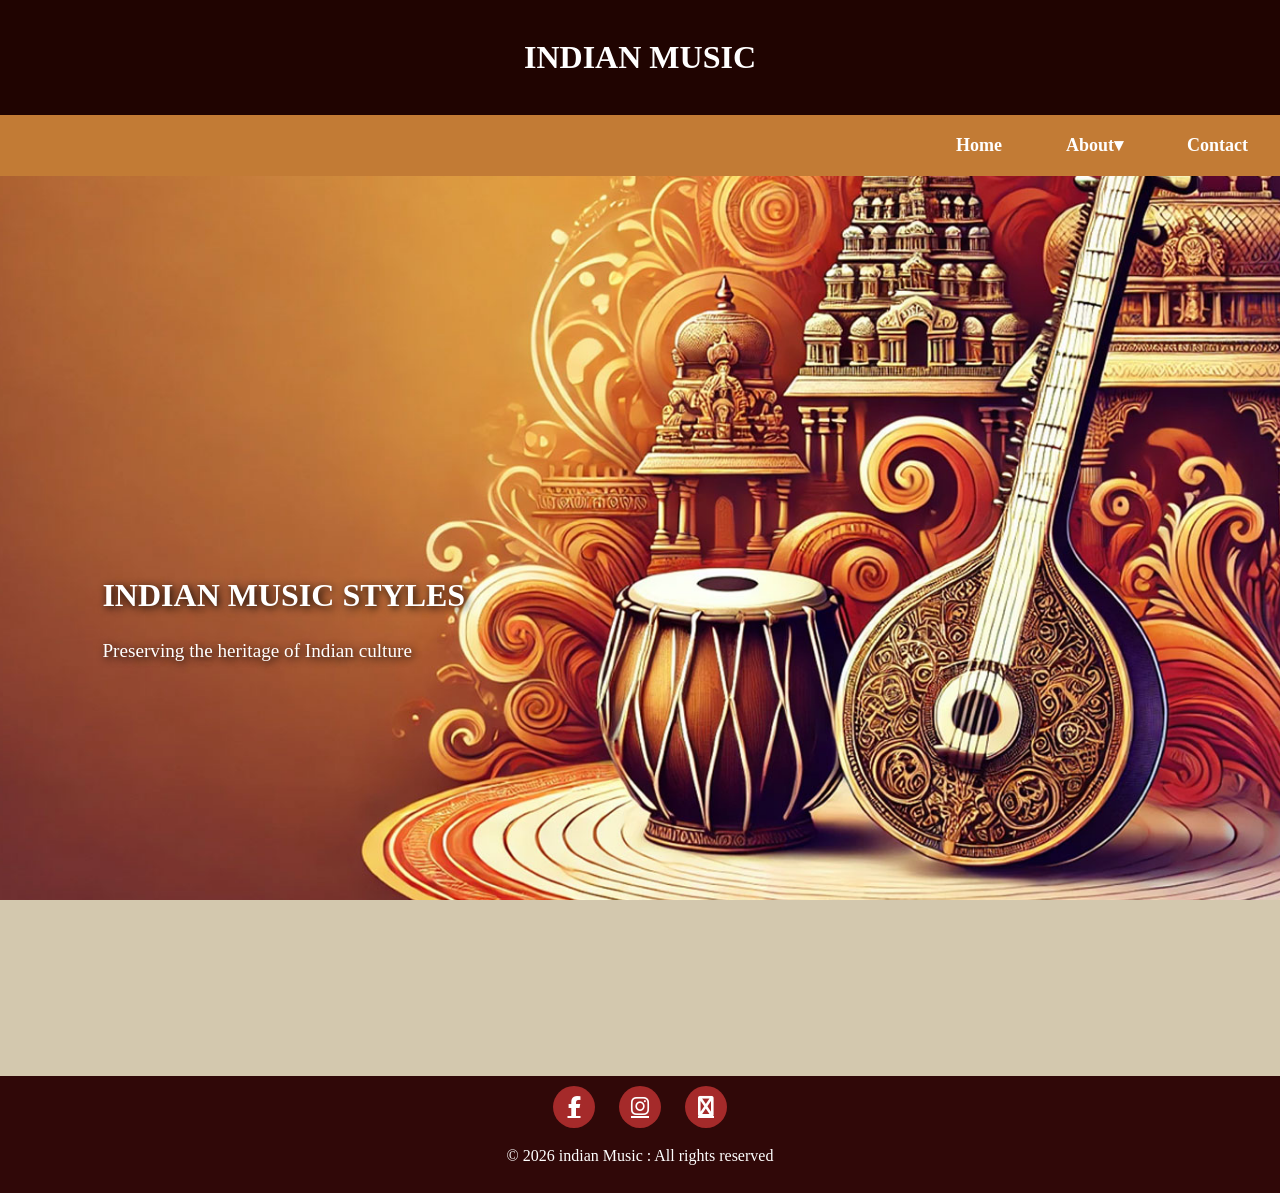
==== webdesign/index.html @ 41a28b1f "Webdesign assignment initial commit Webdesign assignment initial commit" ====
<!DOCTYPE html>
<html lang="en">
<head>
    <meta charset="UTF-8">
    <meta name="viewport" content="width=device-width, initial-scale=1.0">
    <title>Indian Music</title>
    <link rel="icon" href="images/favicon.ico"  type="image/x-icon" >
    <link rel="stylesheet" href="https://cdnjs.cloudflare.com/ajax/libs/font-awesome/6.5.1/css/all.min.css">
    <link rel="stylesheet" href="style.css">
</head>
<body>

    <!-- Header -->
        <header class="header">
            <h1>INDIAN MUSIC</h1>
        </header>

    <!-- Navigation -->
        <nav>
            <ul class="menu">
                <li><a href="index.html">Home</a></li>

                <li class="dropdown">
                    <a href="about.html">About▾</a>
                        <ul class="submenu">
                            <li><a href="hindustani.html">Hindustani</a></li>
                            <li><a href="carnatic.html">Carnatic</a></li>
                            <li><a href="other.html">Other</a></li>
            </ul>
               </li>
                <li><a href="contact.html">Contact</a></li>
            </ul>
        </nav>
    <!-- Main Content -->

        <section class="hero">
            <div class="overlay"></div>
            <div class="hero-content"> 
            <h2>INDIAN MUSIC STYLES</h2>
            <p>Preserving the heritage of Indian culture</p>
            </div>
        
      </section>  
    <!-- Footer -->
        <footer class="footer">
            <div class="footer-icons">
                <a href="https://www.facebook.com/groups/210262395744485" aria-label="Facebook">
                <i class="fab fa-facebook-f"></i>
                </a>
                <a href="https://www.instagram.com/indianmusicexperience/" aria-label="Instagram">
                <i class="fab fa-instagram"></i>
                </a>
                <a href="mailto:info@indianmusic.com" aria-label="Email">
                <i class="fab fa-envelope"></i>
                </a>          
            </div>
            <p class="footer-text"> © 2026 indian Music : All rights reserved</p>
        </footer>
        


</body>
</html>
---- webdesign/style.css ----
/* general styling */
   *{
        margin: 0;
        padding: 0;
        box-sizing: border-box;
    }

/* Body */
    body {
        line-height: 1.6;
        background-color:rgb(211, 200, 174);
        color: rgb(224, 222, 213);
        font-family: Georgia, "Times New Roman", serif;
    }

/* Header */
    header {
        background: #200401;
        color: #fff;
        h1{
        text-align: center;
        padding: 2rem 1rem;
        font-size: 2rem;
        font-family: Georgia, "Times New Roman", serif;
        }
    }

/* Navigation */
    nav {
        background:#c27b35;
    }

    .menu {
        list-style: none;
        display: flex;
        justify-content: right;
        align-items: right;
        font-size: 1.2rem;
    }

    .menu li {
        position: relative;
    }

    .menu > li {
        margin: 0 1rem;
    }

    .menu a {
        display: block;
        padding: 1rem;
        top: 100%;
        left: 0;
        color: white;
        text-decoration: none;
        font-weight: bold;
    }

    .menu a:hover {
        background: #5d3408;
    }
    .submenu {
        list-style: none;
        position: absolute;
        background: #b58350;
        min-width: 180px;
        display: none;
        z-index: 999;
    }

    .submenu li a {
        padding: 0.8rem 0.8rem;
        font-weight: normal;
    }

    .dropdown:hover .submenu {
        display: block;
    }

/* Home page */
    .hero {
        min-height: 100vh;
        background-image: url("images/hero-bg.jpg");
        background-position: center;
        background-size: cover;
        background-repeat: no-repeat;
        background-attachment: fixed;
        display: flex;
        align-items: center;
        position: relative;
    }

    .hero-content{
        position: relative;
        max-width: 700px;
        padding: 8%;
        align-items:left;
        bottom: 0;
    }
    .overlay {
        position: absolute;
        inset: 0;
  
     }
    .hero-content h2 {
        font-size: 2rem;
        color: white;
        margin-bottom: 1rem;
        text-shadow: 2px 2px 8px #000000;
    }
    .hero-content p {
        color: white;
        font-size: 1.2rem;
        text-shadow: 2px 2px 8px #000000;
    }

/* Main Content */
    main {
        padding: 2rem;
        max-width: 1100px;
        margin: auto;
   }

    

    h3  {
        font-size: 30px;
        background-color:#5d3408 ;
        color: antiquewhite;
        padding: 10px 5px 10px 5px;
        border-radius: 10px;
        line-height: 100%;
        text-indent: 10px;
        text-align:center;   
    }

    h4 {
        margin-bottom: 1rem;
        font-size: 1.5rem;
        color:#5d3408 ;
        background-color: antiquewhite;
        padding: 10px 5px 10px 5px;
        border-radius: 10px; 
        line-height: 100%;
        text-indent: 10px;
        text-align:left;
    }

    h5,h6{
       margin-bottom: 1rem;
       font-size: 1.2rem;
       color:#5d3408 ;
    }


    p{ 
       margin-top: 1rem;
       margin-bottom: 1rem;
       font-size:large; 
       color:#5d3408;
       line-height: 150%;
       text-align: justify;
    }

    li{
       margin-left: 20px;
       margin-bottom: 1rem;
       color:#5d3408 ;
       font-size: large;
    }



/* Cards */
    .cards {
       display: flex;
       gap: 1rem;
       flex-wrap: wrap;
    }

    .card {
       background: white;
       color: #200401;
       padding: 1rem;
       border-radius: 8px;
       flex: 1 1 250px;
       box-shadow: 0 2px 5px rgba(0,0,0,0.1);
    }
/* Responsive Tables */
   .responsive-table {
       background: white;
       color: #200401;  
       width: 100%;
       border-collapse: collapse;
    }

   .responsive-table th,
   .responsive-table td {
  border: 1px solid;
  padding: 10px;
}

/* Image Gallery */
    .gallery {
        display: flex;
        flex-wrap: wrap;
        gap:1rem;
        justify-content: center;
    }

    .gallery-item {
        position: relative;
        flex: 1 1 250px;
        max-width: calc(33.333% - 20px);
        overflow: hidden;
    }

    .gallery-item img {
        width: 70%;
        height: 70%;
        display: block;
        object-fit: cover;
    }

    .image-name {
        position:relative;
        bottom: 0;
        width: 70%;
        padding: 10px;
        text-align:center;
        color: #fff;
        background: rgb(63, 23, 3);
        font-size: 1rem;
    }
/* Contact Form */
    .form-container {
       max-width: 500px;
       margin: auto;
       background: #fff;
       padding: 25px;
       border-radius: 8px;
       box-shadow: 0 5px 15px rgba(0,0,0,0.1);
    }

    form h2 {
       text-align: center;
       margin-bottom: 20px;
    }

    .form-group {
        margin-bottom: 15px;
        color: #200401;
        }

    label {
        display: block;
        margin-bottom: 5px;
        font-weight: 600;
   }

    input,textarea {
       width: 100%;
       padding: 10px;
       border: 1px solid #5d3408;
       border-radius: 5px;
   }  

    input:focus,textarea:focus {
       outline: none;
       border-color: #5d3408;
    }

    button {
        width: 100%;
        padding: 12px;
        background: #5d3408;
        border: none;
        color: #fff;
        font-size: 16px;
        border-radius: 5px;
        cursor: pointer;
    }

    button:hover {
        background: #0056b3;
    }

/* Footer */
   .footer {
        background-color:rgb(48, 8, 8);
        padding: 0.6rem 0.4rem;
        height: 3%;
        margin: 0;
          }

    .footer-icons {
        display: flex;
        justify-content: center;
        gap: 1.5rem;
        margin-bottom: 1rem;
        }
    .footer-icons a {
        color: #fff;
        font-size: 1.3rem;
        width: 42px;
        height: 42px;
        border-radius: 50%;
        background-color:brown;
        display: flex;
        align-items: center;
        justify-content: center;
        transition: all 0.3s ease;
        }

    .footer-icons a:hover {
        background-color: #0d6efd;
        transform: translateY(-3px);
        }

    .footer-text {
        color: white;
        font-size: 1rem;
        text-align: center;
    }

/* video container */
    .video-container {
        display: flex;
        justify-content: center;
        padding: 20px; 
        overflow: hidden; 
    }


/* Responsive Design */

@media (max-width: 768px) {
    header h1 {
        font-size: 1.8rem;
    }

    nav ul {
        flex-direction: column;
    }

    main {
        padding: 1rem;
    }

    .menu {
        flex-direction: column;
    }

    .menu > li {
        width: 100%;
        text-align: center;
    }

    .submenu {
        position: static;
        display: none;
        width: 100%;
    }

    .dropdown:hover .submenu {
        display: block;
    }
    .responsive-table thead {
    display: none;
    }

  .responsive-table tr {
    display: block;
    margin-bottom: 15px;
    border: 1px solid;
    }

  .responsive-table td {
    display: flex;
    justify-content: space-between;
    padding: 10px;
    }

  .responsive-table td::before {
    content: attr(data-label);
    font-weight: bold;
  }
  @media (max-width: 480px) {
  .form-container {
    padding: 15px;
  }

  button {
    font-size: 14px;
  }
}
}
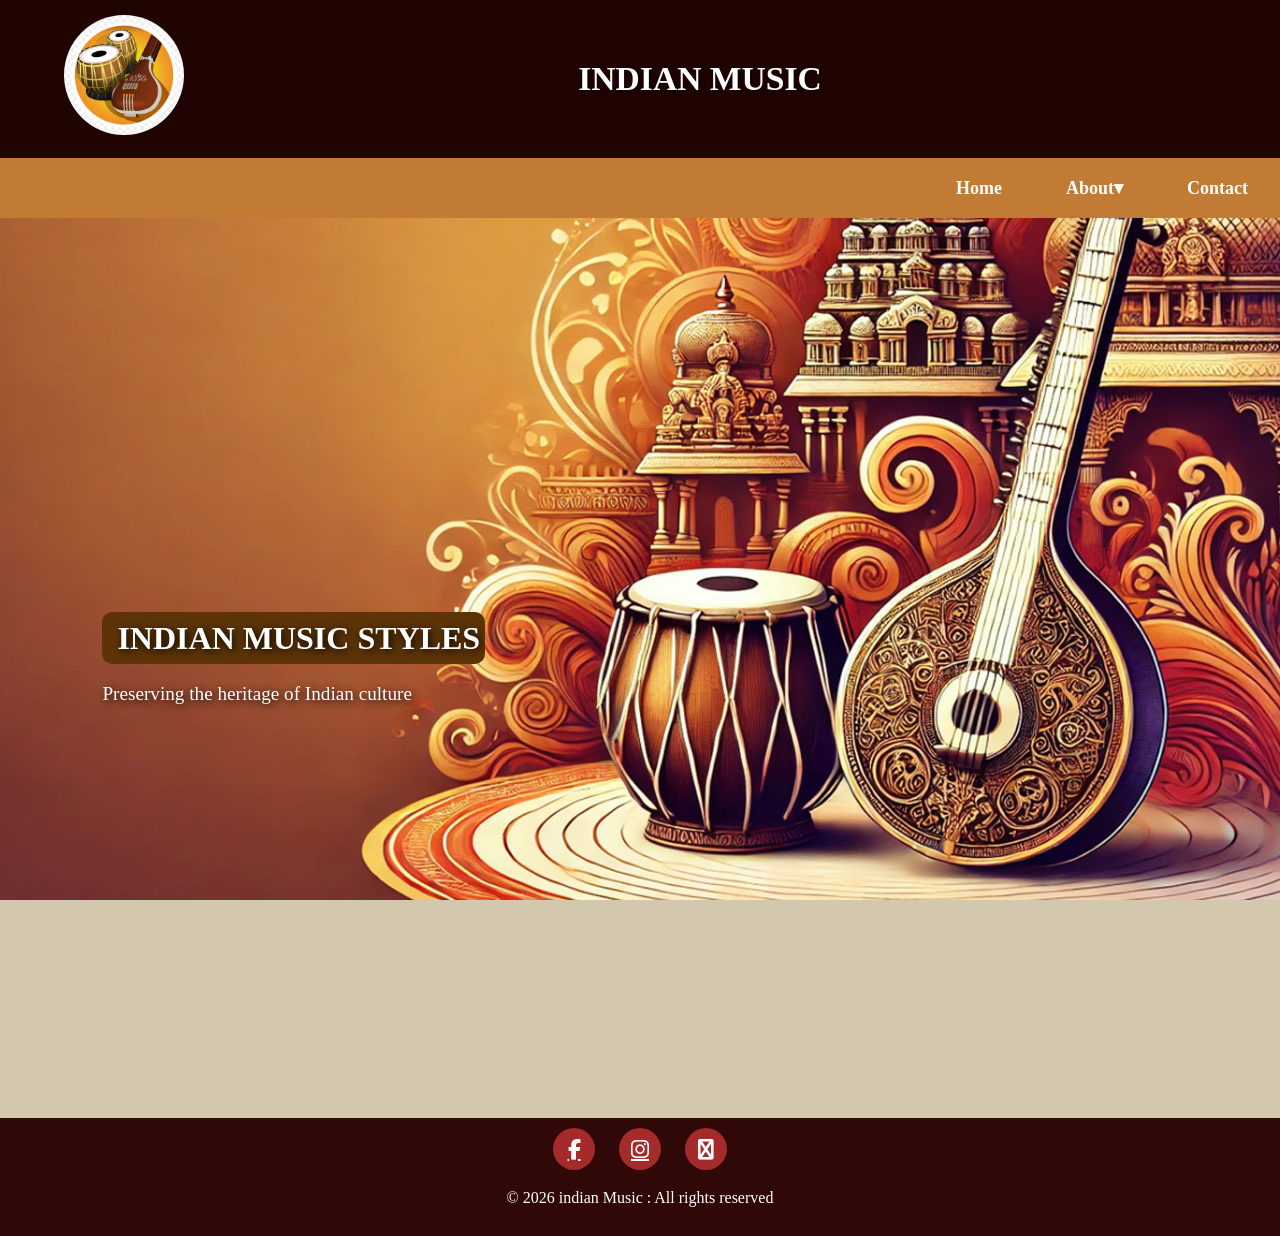
==== commit 8aa13f2d: "logo added on the header on all the pages" ====
--- a/webdesign/index.html
+++ b/webdesign/index.html
@@ -1,63 +1,65 @@
-<!DOCTYPE html>
-<html lang="en">
-<head>
-    <meta charset="UTF-8">
-    <meta name="viewport" content="width=device-width, initial-scale=1.0">
-    <title>Indian Music</title>
-    <link rel="icon" href="images/favicon.ico"  type="image/x-icon" >
-    <link rel="stylesheet" href="https://cdnjs.cloudflare.com/ajax/libs/font-awesome/6.5.1/css/all.min.css">
-    <link rel="stylesheet" href="style.css">
-</head>
-<body>
-
-    <!-- Header -->
-        <header class="header">
-            <h1>INDIAN MUSIC</h1>
-        </header>
-
-    <!-- Navigation -->
-        <nav>
-            <ul class="menu">
-                <li><a href="index.html">Home</a></li>
-
-                <li class="dropdown">
-                    <a href="about.html">About▾</a>
-                        <ul class="submenu">
-                            <li><a href="hindustani.html">Hindustani</a></li>
-                            <li><a href="carnatic.html">Carnatic</a></li>
-                            <li><a href="other.html">Other</a></li>
-            </ul>
-               </li>
-                <li><a href="contact.html">Contact</a></li>
-            </ul>
-        </nav>
-    <!-- Main Content -->
-
-        <section class="hero">
-            <div class="overlay"></div>
-            <div class="hero-content"> 
-            <h2>INDIAN MUSIC STYLES</h2>
-            <p>Preserving the heritage of Indian culture</p>
-            </div>
-        
-      </section>  
-    <!-- Footer -->
-        <footer class="footer">
-            <div class="footer-icons">
-                <a href="https://www.facebook.com/groups/210262395744485" aria-label="Facebook">
-                <i class="fab fa-facebook-f"></i>
-                </a>
-                <a href="https://www.instagram.com/indianmusicexperience/" aria-label="Instagram">
-                <i class="fab fa-instagram"></i>
-                </a>
-                <a href="mailto:info@indianmusic.com" aria-label="Email">
-                <i class="fab fa-envelope"></i>
-                </a>          
-            </div>
-            <p class="footer-text"> © 2026 indian Music : All rights reserved</p>
-        </footer>
-        
-
-
-</body>
-</html>
+<!DOCTYPE html>
+<html lang="en">
+<head>
+    <meta charset="UTF-8">
+    <meta name="viewport" content="width=device-width, initial-scale=1.0">
+    <title>Indian Music</title>
+    <link rel="icon" href="images/favicon.ico"  type="image/x-icon" >
+    <link rel="stylesheet" href="https://cdnjs.cloudflare.com/ajax/libs/font-awesome/6.5.1/css/all.min.css">
+    <link rel="stylesheet" href="style.css">
+</head>
+<body>
+    <!-- Header -->
+        <header class="header">      
+            <div class="logo">
+            <img src="images/logo.png" alt="Logo">
+            </div>
+            <h1>INDIAN MUSIC</h1>
+        </header>
+            
+    <!-- Navigation -->
+        <nav>
+            <ul class="menu">
+                <li><a href="index.html">Home</a></li>
+
+                <li class="dropdown">
+                    <a href="about.html">About▾</a>
+                        <ul class="submenu">
+                            <li><a href="hindustani.html">Hindustani</a></li>
+                            <li><a href="carnatic.html">Carnatic</a></li>
+                            <li><a href="other.html">Other</a></li>
+            </ul>
+               </li>
+                <li><a href="contact.html">Contact</a></li>
+            </ul>
+        </nav>
+    <!-- Main Content -->
+
+        <section class="hero">
+            <div class="overlay"></div>
+            <div class="hero-content"> 
+            <h2>INDIAN MUSIC STYLES</h2>
+            <p>Preserving the heritage of Indian culture</p>
+            </div>
+        
+      </section>  
+    <!-- Footer -->
+        <footer class="footer">
+            <div class="footer-icons">
+                <a href="https://www.facebook.com/groups/210262395744485" aria-label="Facebook">
+                <i class="fab fa-facebook-f"></i>
+                </a>
+                <a href="https://www.instagram.com/indianmusicexperience/" aria-label="Instagram">
+                <i class="fab fa-instagram"></i>
+                </a>
+                <a href="mailto:info@indianmusic.com" aria-label="Email">
+                <i class="fab fa-envelope"></i>
+                </a>          
+            </div>
+            <p class="footer-text"> © 2026 indian Music : All rights reserved</p>
+        </footer>
+        
+
+
+</body>
+</html>
--- a/webdesign/style.css
+++ b/webdesign/style.css
@@ -1,398 +1,424 @@
-
-/* general styling */
-   *{
-        margin: 0;
-        padding: 0;
-        box-sizing: border-box;
-    }
-
-/* Body */
-    body {
-        line-height: 1.6;
-        background-color:rgb(211, 200, 174);
-        color: rgb(224, 222, 213);
-        font-family: Georgia, "Times New Roman", serif;
-    }
-
-/* Header */
-    header {
-        background: #200401;
-        color: #fff;
-        h1{
-        text-align: center;
-        padding: 2rem 1rem;
-        font-size: 2rem;
-        font-family: Georgia, "Times New Roman", serif;
-        }
-    }
-
-/* Navigation */
-    nav {
-        background:#c27b35;
-    }
-
-    .menu {
-        list-style: none;
-        display: flex;
-        justify-content: right;
-        align-items: right;
-        font-size: 1.2rem;
-    }
-
-    .menu li {
-        position: relative;
-    }
-
-    .menu > li {
-        margin: 0 1rem;
-    }
-
-    .menu a {
-        display: block;
-        padding: 1rem;
-        top: 100%;
-        left: 0;
-        color: white;
-        text-decoration: none;
-        font-weight: bold;
-    }
-
-    .menu a:hover {
-        background: #5d3408;
-    }
-    .submenu {
-        list-style: none;
-        position: absolute;
-        background: #b58350;
-        min-width: 180px;
-        display: none;
-        z-index: 999;
-    }
-
-    .submenu li a {
-        padding: 0.8rem 0.8rem;
-        font-weight: normal;
-    }
-
-    .dropdown:hover .submenu {
-        display: block;
-    }
-
-/* Home page */
-    .hero {
-        min-height: 100vh;
-        background-image: url("images/hero-bg.jpg");
-        background-position: center;
-        background-size: cover;
-        background-repeat: no-repeat;
-        background-attachment: fixed;
-        display: flex;
-        align-items: center;
-        position: relative;
-    }
-
-    .hero-content{
-        position: relative;
-        max-width: 700px;
-        padding: 8%;
-        align-items:left;
-        bottom: 0;
-    }
-    .overlay {
-        position: absolute;
-        inset: 0;
-  
-     }
-    .hero-content h2 {
-        font-size: 2rem;
-        color: white;
-        margin-bottom: 1rem;
-        text-shadow: 2px 2px 8px #000000;
-    }
-    .hero-content p {
-        color: white;
-        font-size: 1.2rem;
-        text-shadow: 2px 2px 8px #000000;
-    }
-
-/* Main Content */
-    main {
-        padding: 2rem;
-        max-width: 1100px;
-        margin: auto;
-   }
-
-    
-
-    h3  {
-        font-size: 30px;
-        background-color:#5d3408 ;
-        color: antiquewhite;
-        padding: 10px 5px 10px 5px;
-        border-radius: 10px;
-        line-height: 100%;
-        text-indent: 10px;
-        text-align:center;   
-    }
-
-    h4 {
-        margin-bottom: 1rem;
-        font-size: 1.5rem;
-        color:#5d3408 ;
-        background-color: antiquewhite;
-        padding: 10px 5px 10px 5px;
-        border-radius: 10px; 
-        line-height: 100%;
-        text-indent: 10px;
-        text-align:left;
-    }
-
-    h5,h6{
-       margin-bottom: 1rem;
-       font-size: 1.2rem;
-       color:#5d3408 ;
-    }
-
-
-    p{ 
-       margin-top: 1rem;
-       margin-bottom: 1rem;
-       font-size:large; 
-       color:#5d3408;
-       line-height: 150%;
-       text-align: justify;
-    }
-
-    li{
-       margin-left: 20px;
-       margin-bottom: 1rem;
-       color:#5d3408 ;
-       font-size: large;
-    }
-
-
-
-/* Cards */
-    .cards {
-       display: flex;
-       gap: 1rem;
-       flex-wrap: wrap;
-    }
-
-    .card {
-       background: white;
-       color: #200401;
-       padding: 1rem;
-       border-radius: 8px;
-       flex: 1 1 250px;
-       box-shadow: 0 2px 5px rgba(0,0,0,0.1);
-    }
-/* Responsive Tables */
-   .responsive-table {
-       background: white;
-       color: #200401;  
-       width: 100%;
-       border-collapse: collapse;
-    }
-
-   .responsive-table th,
-   .responsive-table td {
-  border: 1px solid;
-  padding: 10px;
-}
-
-/* Image Gallery */
-    .gallery {
-        display: flex;
-        flex-wrap: wrap;
-        gap:1rem;
-        justify-content: center;
-    }
-
-    .gallery-item {
-        position: relative;
-        flex: 1 1 250px;
-        max-width: calc(33.333% - 20px);
-        overflow: hidden;
-    }
-
-    .gallery-item img {
-        width: 70%;
-        height: 70%;
-        display: block;
-        object-fit: cover;
-    }
-
-    .image-name {
-        position:relative;
-        bottom: 0;
-        width: 70%;
-        padding: 10px;
-        text-align:center;
-        color: #fff;
-        background: rgb(63, 23, 3);
-        font-size: 1rem;
-    }
-/* Contact Form */
-    .form-container {
-       max-width: 500px;
-       margin: auto;
-       background: #fff;
-       padding: 25px;
-       border-radius: 8px;
-       box-shadow: 0 5px 15px rgba(0,0,0,0.1);
-    }
-
-    form h2 {
-       text-align: center;
-       margin-bottom: 20px;
-    }
-
-    .form-group {
-        margin-bottom: 15px;
-        color: #200401;
-        }
-
-    label {
-        display: block;
-        margin-bottom: 5px;
-        font-weight: 600;
-   }
-
-    input,textarea {
-       width: 100%;
-       padding: 10px;
-       border: 1px solid #5d3408;
-       border-radius: 5px;
-   }  
-
-    input:focus,textarea:focus {
-       outline: none;
-       border-color: #5d3408;
-    }
-
-    button {
-        width: 100%;
-        padding: 12px;
-        background: #5d3408;
-        border: none;
-        color: #fff;
-        font-size: 16px;
-        border-radius: 5px;
-        cursor: pointer;
-    }
-
-    button:hover {
-        background: #0056b3;
-    }
-
-/* Footer */
-   .footer {
-        background-color:rgb(48, 8, 8);
-        padding: 0.6rem 0.4rem;
-        height: 3%;
-        margin: 0;
-          }
-
-    .footer-icons {
-        display: flex;
-        justify-content: center;
-        gap: 1.5rem;
-        margin-bottom: 1rem;
-        }
-    .footer-icons a {
-        color: #fff;
-        font-size: 1.3rem;
-        width: 42px;
-        height: 42px;
-        border-radius: 50%;
-        background-color:brown;
-        display: flex;
-        align-items: center;
-        justify-content: center;
-        transition: all 0.3s ease;
-        }
-
-    .footer-icons a:hover {
-        background-color: #0d6efd;
-        transform: translateY(-3px);
-        }
-
-    .footer-text {
-        color: white;
-        font-size: 1rem;
-        text-align: center;
-    }
-
-/* video container */
-    .video-container {
-        display: flex;
-        justify-content: center;
-        padding: 20px; 
-        overflow: hidden; 
-    }
-
-
-/* Responsive Design */
-
-@media (max-width: 768px) {
-    header h1 {
-        font-size: 1.8rem;
-    }
-
-    nav ul {
-        flex-direction: column;
-    }
-
-    main {
-        padding: 1rem;
-    }
-
-    .menu {
-        flex-direction: column;
-    }
-
-    .menu > li {
-        width: 100%;
-        text-align: center;
-    }
-
-    .submenu {
-        position: static;
-        display: none;
-        width: 100%;
-    }
-
-    .dropdown:hover .submenu {
-        display: block;
-    }
-    .responsive-table thead {
-    display: none;
-    }
-
-  .responsive-table tr {
-    display: block;
-    margin-bottom: 15px;
-    border: 1px solid;
-    }
-
-  .responsive-table td {
-    display: flex;
-    justify-content: space-between;
-    padding: 10px;
-    }
-
-  .responsive-table td::before {
-    content: attr(data-label);
-    font-weight: bold;
-  }
-  @media (max-width: 480px) {
-  .form-container {
-    padding: 15px;
-  }
-
-  button {
-    font-size: 14px;
-  }
-}
+
+/* general styling */
+   *{
+        margin: 0;
+        padding: 0;
+        box-sizing: border-box;
+    }
+
+/* Body */
+    body {
+        line-height: 1.6;
+        background-color:rgb(211, 200, 174);
+        color: rgb(224, 222, 213);
+        font-family: Georgia, "Times New Roman", serif;
+    }
+
+/* Header */
+    .header {
+    display: flex;
+    align-items: center;
+    background-color: #200401;
+    padding: 15px 5%;
+    min-height: 100px;
+}
+.logo img {
+    width: 120px;
+    height: 120px;
+    border-radius: 50%;
+    object-fit: cover;
+}.header h1 {
+    flex: 1;
+    text-align: center;
+
+    font-size: 2.1rem;
+    font-family: Georgia, "Times New Roman", serif;
+    color: white; /* Change based on your image */
+    text-shadow: 2px 2px 5px rgba(0,0,0,0.5);
+    padding: 20px;
+    margin: 0;
+}
+
+
+
+/* h1{
+    text-align: center;
+    padding: 2rem 1rem;
+    font-size: 2.1rem;
+    font-family: Georgia, "Times New Roman", serif;
+    }
+
+/* Navigation */
+    nav {
+        background:#c27b35;
+    }
+
+    .menu {
+        list-style: none;
+        display: flex;
+        justify-content: right;
+        align-items: right;
+        font-size: 1.2rem;
+    }
+
+    .menu li {
+        position: relative;
+    }
+
+    .menu > li {
+        margin: 0 1rem;
+    }
+
+    .menu a {
+        display: block;
+        padding: 1rem;
+        top: 100%;
+        left: 0;
+        color: white;
+        text-decoration: none;
+        font-weight: bold;
+    }
+
+    .menu a:hover {
+        background: #5d3408;
+    }
+    .submenu {
+        list-style: none;
+        position: absolute;
+        background: #b58350;
+        min-width: 180px;
+        display: none;
+        z-index: 999;
+    }
+
+    .submenu li a {
+        padding: 0.8rem 0.8rem;
+        font-weight: normal;
+    }
+
+    .dropdown:hover .submenu {
+        display: block;
+    }
+
+/* Home page */
+    .hero {
+        min-height: 100vh;
+        background-image: url("images/hero-bg.jpg");
+        background-position: center;
+        background-size: cover;
+        background-repeat: no-repeat;
+        background-attachment: fixed;
+        display: flex;
+        align-items: center;
+        position: relative;
+    }
+
+    .hero-content{
+        position: relative;
+        max-width: 700px;
+        padding: 8%;
+        align-items:left;
+        bottom: 0;
+    }
+    .overlay {
+        position: absolute;
+        inset: 0;
+  
+     }
+    .hero-content h2 {
+        font-size: 2rem;
+        color: white;
+        margin-bottom: 1rem;
+        text-shadow: 2px 2px 8px #000000;
+    }
+    .hero-content p {
+        color: white;
+        font-size: 1.2rem;
+        text-shadow: 2px 2px 8px #000000;
+    }
+
+/* Main Content */
+    main {
+        padding: 2rem;
+        max-width: 1100px;
+        margin: auto;
+   }
+
+    
+
+    h2  {
+        font-size: 30px;
+        background-color:#5d3408 ;
+        color: antiquewhite;
+        padding: 10px 5px 10px 5px;
+        border-radius: 10px;
+        line-height: 100%;
+        text-indent: 10px;
+        text-align:center;   
+    }
+
+    h3 {
+        margin-bottom: 1rem;
+        font-size: 1.5rem;
+        color:#5d3408 ;
+        background-color: antiquewhite;
+        padding: 10px 5px 10px 5px;
+        border-radius: 10px; 
+        line-height: 100%;
+        text-indent: 10px;
+        text-align:left;
+    }
+    h4 {margin-bottom: 1rem;
+       font-size: 1.2rem;
+       color:#5d3408 ; 
+       
+        }
+    h5{
+       margin-bottom: 1rem;
+       font-size: 1rem;
+       color:#5d3408 ;
+    }
+
+
+    p{ 
+       margin-top: 1rem;
+       margin-bottom: 1rem;
+       font-size:large; 
+       color:#5d3408;
+       line-height: 150%;
+       text-align: justify;
+    }
+
+    li{
+       margin-left: 20px;
+       margin-bottom: 1rem;
+       color:#5d3408 ;
+       font-size: large;
+    }
+
+
+
+/* Cards */
+    .cards {
+       display: flex;
+       gap: 1rem;
+       flex-wrap: wrap;
+    }
+
+    .card {
+       background: white;
+       color: #200401;
+       padding: 1rem;
+       border-radius: 8px;
+       flex: 1 1 250px;
+       box-shadow: 0 2px 5px rgba(0,0,0,0.1);
+    }
+/* Responsive Tables */
+   .responsive-table {
+       background: white;
+       color: #200401;  
+       width: 100%;
+       border-collapse: collapse;
+    }
+
+   .responsive-table th,
+   .responsive-table td {
+  border: 1px solid;
+  padding: 10px;
+}
+
+/* Image Gallery */
+    .gallery {
+        display: flex;
+        flex-wrap: wrap;
+        gap:1rem;
+        justify-content: center;
+    }
+
+    .gallery-item {
+        position: relative;
+        flex: 1 1 250px;
+        max-width: calc(33.333% - 20px);
+        overflow: hidden;
+    }
+
+    .gallery-item img {
+        width: 70%;
+        height: 70%;
+        display: block;
+        object-fit: cover;
+    }
+
+    .image-name {
+        position:relative;
+        bottom: 0;
+        width: 70%;
+        padding: 10px;
+        text-align:center;
+        color: #fff;
+        background: rgb(63, 23, 3);
+        font-size: 1rem;
+    }
+/* Contact Form */
+    .form-container {
+       max-width: 500px;
+       margin: auto;
+       background: #fff;
+       padding: 25px;
+       border-radius: 8px;
+       box-shadow: 0 5px 15px rgba(0,0,0,0.1);
+    }
+
+    form h2 {
+       text-align: center;
+       margin-bottom: 20px;
+    }
+
+    .form-group {
+        margin-bottom: 15px;
+        color: #200401;
+        }
+
+    label {
+        display: block;
+        margin-bottom: 5px;
+        font-weight: 600;
+   }
+
+    input,textarea {
+       width: 100%;
+       padding: 10px;
+       border: 1px solid #5d3408;
+       border-radius: 5px;
+   }  
+
+    input:focus,textarea:focus {
+       outline: none;
+       border-color: #5d3408;
+    }
+
+    button {
+        width: 100%;
+        padding: 12px;
+        background: #5d3408;
+        border: none;
+        color: #fff;
+        font-size: 16px;
+        border-radius: 5px;
+        cursor: pointer;
+    }
+
+    button:hover {
+        background: #0056b3;
+    }
+
+/* Footer */
+   .footer {
+        background-color:rgb(48, 8, 8);
+        padding: 0.6rem 0.4rem;
+        height: 3%;
+        margin: 0;
+          }
+
+    .footer-icons {
+        display: flex;
+        justify-content: center;
+        gap: 1.5rem;
+        margin-bottom: 1rem;
+        }
+    .footer-icons a {
+        color: #fff;
+        font-size: 1.3rem;
+        width: 42px;
+        height: 42px;
+        border-radius: 50%;
+        background-color:brown;
+        display: flex;
+        align-items: center;
+        justify-content: center;
+        transition: all 0.3s ease;
+        }
+
+    .footer-icons a:hover {
+        background-color: #0d6efd;
+        transform: translateY(-3px);
+        }
+
+    .footer-text {
+        color: white;
+        font-size: 1rem;
+        text-align: center;
+    }
+
+/* video container */
+    .video-container {
+        display: flex;
+        justify-content: center;
+        padding: 20px; 
+        overflow: hidden; 
+    }
+
+
+/* Responsive Design */
+
+@media (max-width: 768px) {
+    header h1 {
+        font-size: 1.8rem;
+    }
+
+    nav ul {
+        flex-direction: column;
+    }
+
+    main {
+        padding: 1rem;
+    }
+
+    .menu {
+        flex-direction: column;
+    }
+
+    .menu > li {
+        width: 100%;
+        text-align: center;
+    }
+
+    .submenu {
+        position: static;
+        display: none;
+        width: 100%;
+    }
+
+    .dropdown:hover .submenu {
+        display: block;
+    }
+    .responsive-table thead {
+    display: none;
+    }
+
+  .responsive-table tr {
+    display: block;
+    margin-bottom: 15px;
+    border: 1px solid;
+    }
+
+  .responsive-table td {
+    display: flex;
+    justify-content: space-between;
+    padding: 10px;
+    }
+
+  .responsive-table td::before {
+    content: attr(data-label);
+    font-weight: bold;
+  }
+  @media (max-width: 480px) {
+  .form-container {
+    padding: 15px;
+  }
+
+  button {
+    font-size: 14px;
+  }
+}
 }
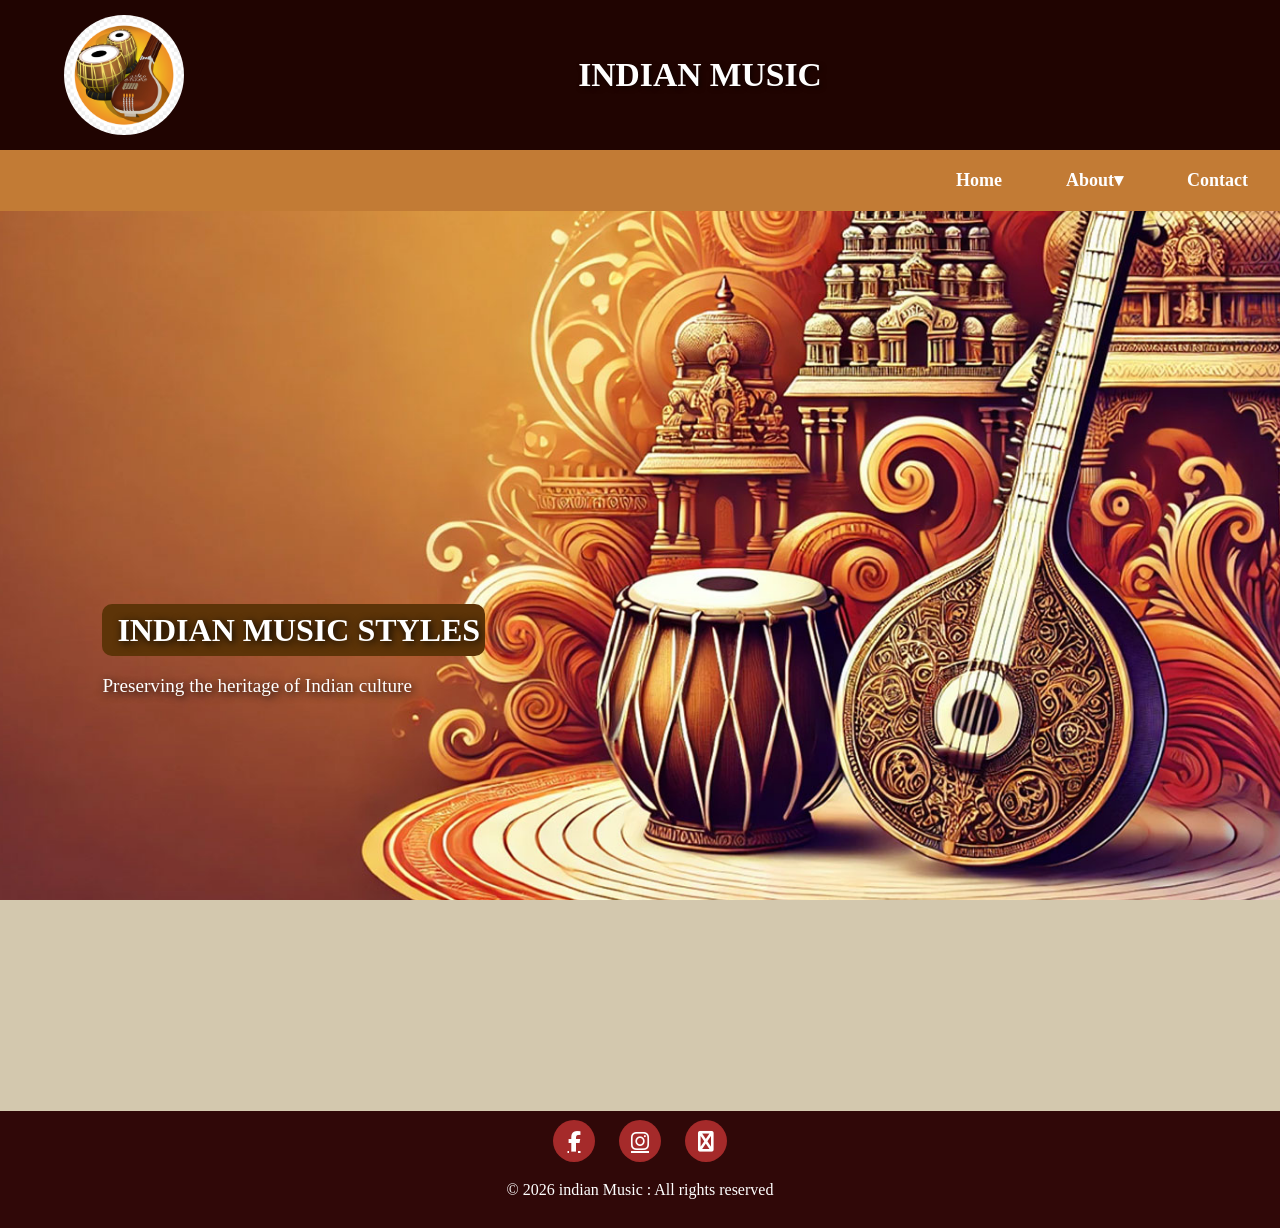
==== commit 93f8dc54: "Logo image url removed from html and added to css" ====
--- a/webdesign/index.html
+++ b/webdesign/index.html
@@ -11,9 +11,7 @@
 <body>
     <!-- Header -->
         <header class="header">      
-            <div class="logo">
-            <img src="images/logo.png" alt="Logo">
-            </div>
+            <div class="logo"></div>
             <h1>INDIAN MUSIC</h1>
         </header>
             
--- a/webdesign/style.css
+++ b/webdesign/style.css
@@ -22,12 +22,15 @@
     padding: 15px 5%;
     min-height: 100px;
 }
-.logo img {
+.logo {
     width: 120px;
     height: 120px;
+    background-image: url("images/logo.png");
+    background-size: cover;
+    background-position: center;
     border-radius: 50%;
-    object-fit: cover;
-}.header h1 {
+}
+.header h1 {
     flex: 1;
     text-align: center;
 
